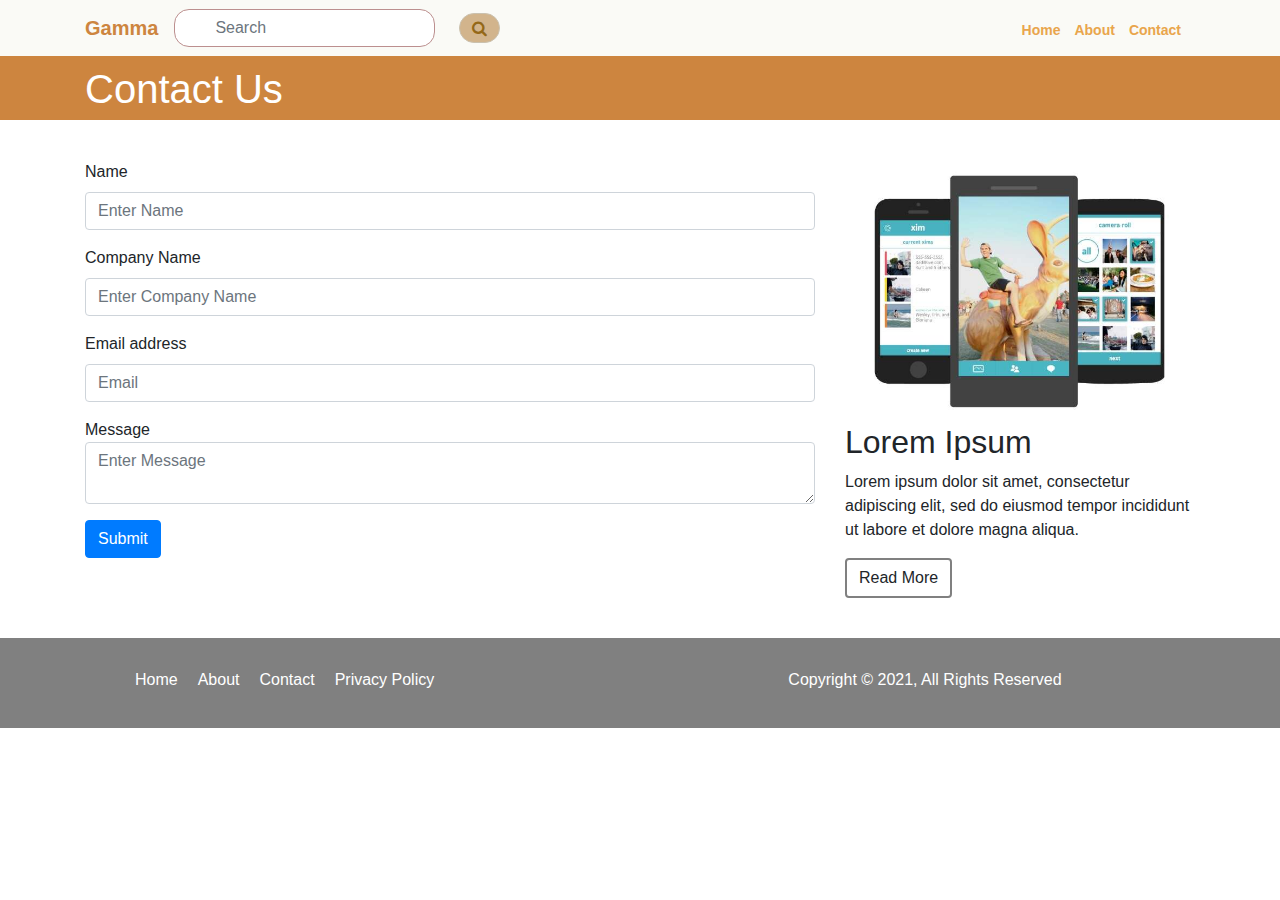
==== contact.html @ cb538cec "first commit" ====
<!doctype html>
<html lang="en">
  <head>
    <meta charset="utf-8">
    <meta name="viewport" content="width=device-width, initial-scale=1">
    <title>Gamma Contact</title>

    <link rel="canonical" href="https://getbootstrap.com/docs/5.0/examples/starter-template/">

 
<link rel="stylesheet" href="css/photoapp.css">

<link rel="stylesheet" href="https://cdnjs.cloudflare.com/ajax/libs/font-awesome/4.7.0/css/font-awesome.min.css">

  <!-- Including the bootstrap CDN -->
  <link rel="stylesheet" href=
  "https://maxcdn.bootstrapcdn.com/bootstrap/4.4.1/css/bootstrap.min.css">
     
      <script src=
  "https://cdnjs.cloudflare.com/ajax/libs/popper.js/1.16.0/umd/popper.min.js">
      </script>
      <script src=
  "https://maxcdn.bootstrapcdn.com/bootstrap/4.4.1/js/bootstrap.min.js">
      </script>

      <style>
        #title-bar {
            padding: 0;
            margin: 0;
            height: 70px;
            background-color: peru !important;
            color: #fff;
        }

        #title-bar h1 {
            margin-top: 2px;
            padding-top: 13px;
            align-items: center;
            display: flex;
        }
      </style>
      
    
</head>
<body>

 <!--------------Navbar Section--------------> 

  <nav class="navbar navbar-expand-md fixed-top">
    <div class="container">
      <a class="navbar-brand" href="#">Gamma</a>
      
      <form class="form-inline">
          <input class="form-control mr-sm-2" type="text" placeholder="Search" aria-label="Search">
          <button class="btn btn-md my-2 my-sm-0 ml-3" type="submit"><i class="fa fa-search"></i></button>       
      </form>

      <button class="navbar-toggler" type="button" data-bs-toggle="collapse" data-bs-target="#navbarCollapse" aria-controls="navbarCollapse" aria-expanded="false" aria-label="Toggle navigation">
        <span class="navbar-toggler-icon"><i class="fa fa-bars" aria-hidden="true"></i></span>
      </button>
      
      <div class="collapse navbar-collapse" id="navbarCollapse">
        <ul class="navbar-nav ml-auto">
            <li>
              <a href="photoapp.html">Home</a>
            </li>
            <li>
              <a href="about.html">About</a>
            </li>
            <li class="active">
              <a href="contact.html">Contact</a>
            </li>
          </ul>
      </div>
    
    </div>
  </nav>

  <section id="title-bar">
      <div class="container">
          <div class="row">
              <div class="col-md-12">
                  <h1>Contact Us</h1>
              </div>
          </div>
      </div>
  </section>

  <!--------------Middle Page---------------->
  <section id="contact">
    <div class="container">
      <div class="row">
        <div class="col-md-8">
            <form>
                <div class="form-group">
                  <label>Name</label>
                  <input type="text" class="form-control" id="exampleInputEmail1" placeholder="Enter Name">
                </div>
                <div class="form-group">
                    <label>Company Name</label>
                    <input type="text" class="form-control" id="exampleInputEmail1" placeholder="Enter Company Name">
                  </div>
                <div class="form-group">
                    <label>Email address</label>
                    <input type="email" class="form-control" id="exampleInputEmail1" placeholder="Email">
                  </div>
                  <div class="form-group">
                    <labe>Message</label>
                   <textarea class="form-control" name="text" id=""  placeholder="Enter Message"></textarea>
                  </div>
                <button type="submit" class="btn btn-primary">Submit</button>
              </form>
        </div>
        <div class="col-md-4">
          <img class="demo" src="images/demo2.jpg" alt="demo-pictures">
          <h2>Lorem Ipsum</h2>
          <p>Lorem ipsum dolor sit amet, consectetur adipiscing elit, sed do eiusmod tempor incididunt ut labore et dolore magna aliqua.</p>
          <a href="#" class="btn btn-default">Read More</a>          
        </div>
      </div>
    </div>
  </section>

  <footer>
    <div class="container">
      <div class="row">
        <div class="col-md-6">
          <ul>
            <li><a href="#">Home</a></li>
            <li><a href="#">About</a></li>
            <li><a href="#">Contact</a></li>
            <li><a href="#">Privacy Policy</a></li>
          </ul>
        </div>
        <div class="col-md-6">
          <p>Copyright &copy; 2021, All Rights Reserved</p>
        </div>
      </div>
    </div>
  </footer>

  <script src="js/bootstrap.min.js"></script>
      
  </body>
</html>
---- css/photoapp.css ----
body {
    padding-top: 50px;
    font-family: 'Lucida Sans', 'Lucida Sans Regular', 'Lucida Grande', 'Lucida Sans Unicode', Geneva, Verdana, sans-serif;
}


                                       /*-------------Navbar section-------------*/

/*------Navbar------*/
.navbar {
    background-color: rgb(250, 250, 246);
    width: 100%;
    position: fixed;
    top: 0;
    right: 0;
    left: 0;
    border-bottom: lightgoldenrodyellow;
    z-index: 5;
    text-align: center;
}

/*------Brand Name-------*/
.navbar-brand {
    font-size: 25px;
    font-weight: bold;
    text-decoration: none;
    color:peru;
}

/*------form section------*/
.form-inline {
    display: flex;
    flex-direction: row;
}

.form-inline input {
    border-color: rosybrown;
    border-width: 1px solid !important;
    padding-left: 40px;
    border-radius: 15px;
    width: 100%;
}

.form-inline button {
    display: flex;
    flex-direction: row;
    background-color: tan;
    border-color: rgb(202, 193, 175);
    border-width: 1px;
    border-radius: 30px;
}

.form-inline .fa-search {
    color: rgb(148, 104, 24);
}

@media only screen and (max-width: 700px) {
    .form-inline {
        display: flex;
        flex-direction: row;
    }

    .form-inline input {
        width: 150px;
    }
    
    .form-inline button {
        display: flex;
        flex-direction: row;
        border-radius: 30px;
    }
} 

/*------Toggler------*/
.navbar-toggler-icon {
    border: 1px gray !important;
}


.fa-bars {
    color:rgb(238, 129, 40);
}

/*------Links------*/
.navbar-nav {
    padding-top: 3px;
    align-items: center;
}

.navbar-collapse ul li {
    text-align: center;
    cursor: pointer;
    padding-right: 14px;
}

.navbar-collapse ul li a {
    font-weight: bold;
    color:rgb(233, 165, 76);
    font-size: 14px;
    font-weight: bold;
    text-decoration: none;
}

                                /*-------------Jumbotron section-------------*/

/*------Jumbotron------*/
.jumbotron {
    background: url(https://encrypted-tbn0.gstatic.com/images?q=tbn:ANd9GcTxhP3aNOIvjQ4DGkWGvUHbZ7QS9voQ1a-WfA&usqp=CAU);
    background-size: cover;
    background-repeat: no-repeat;
    color: #fff;
    height: 520px;
    overflow: none;
}

/*------H1 tag-------*/
.jumbotron h1 {
    margin-top: 60px;
}

/*------P tag------*/
.jumbotron p {
    margin-bottom: 40px;
}

/*------Text------*/
.em-text {
    color: peru;
}

/*------App icon-------*/
.jumbotron .app-btn {
    width: 140px;
    margin-right: 30px;
}

/*-------Image------*/
.showcase-img {
    display: flex;
}

@media only screen and (max-width: 1300px) {
    .showcase-img {
        display: none;
    }
}

                                  /*---------------Middle Page--------------*/

/*-------section-------*/
section {
    padding: 40px 0 40px 0;
}

/*-------Images-------*/
.demo {
    width: 100%;
    border: 1px;
    padding: 3px;
}

section .btn-default {
    border: grey solid 2px;
}


                                        /*---------------Feaatures section--------------*/

 /*-------Features------*/
#features {
    background-color: peru;
    color: #fff;
    padding: 40px;
    overflow: auto;
}

/*------LIST-------*/
#features ul li {
    font-size: 22px;
    list-style: none;
    line-height: 2m;
    padding-left: 15px;
}


                                            /*---------------Footer Page--------------*/
footer {
    background-color: grey;
    color: #fff;
    padding: 30px 0 20px 0;
}

footer li {
    float: left;
    padding: 0 10px 0 10px;
    list-style: none;
}

footer a {
    color: #fff;
    display: flex;
    justify-content: center;
    align-items: center;
}

footer p {
    color: #fff;
    align-items: center;
    display: flex;
    justify-content: center;
}
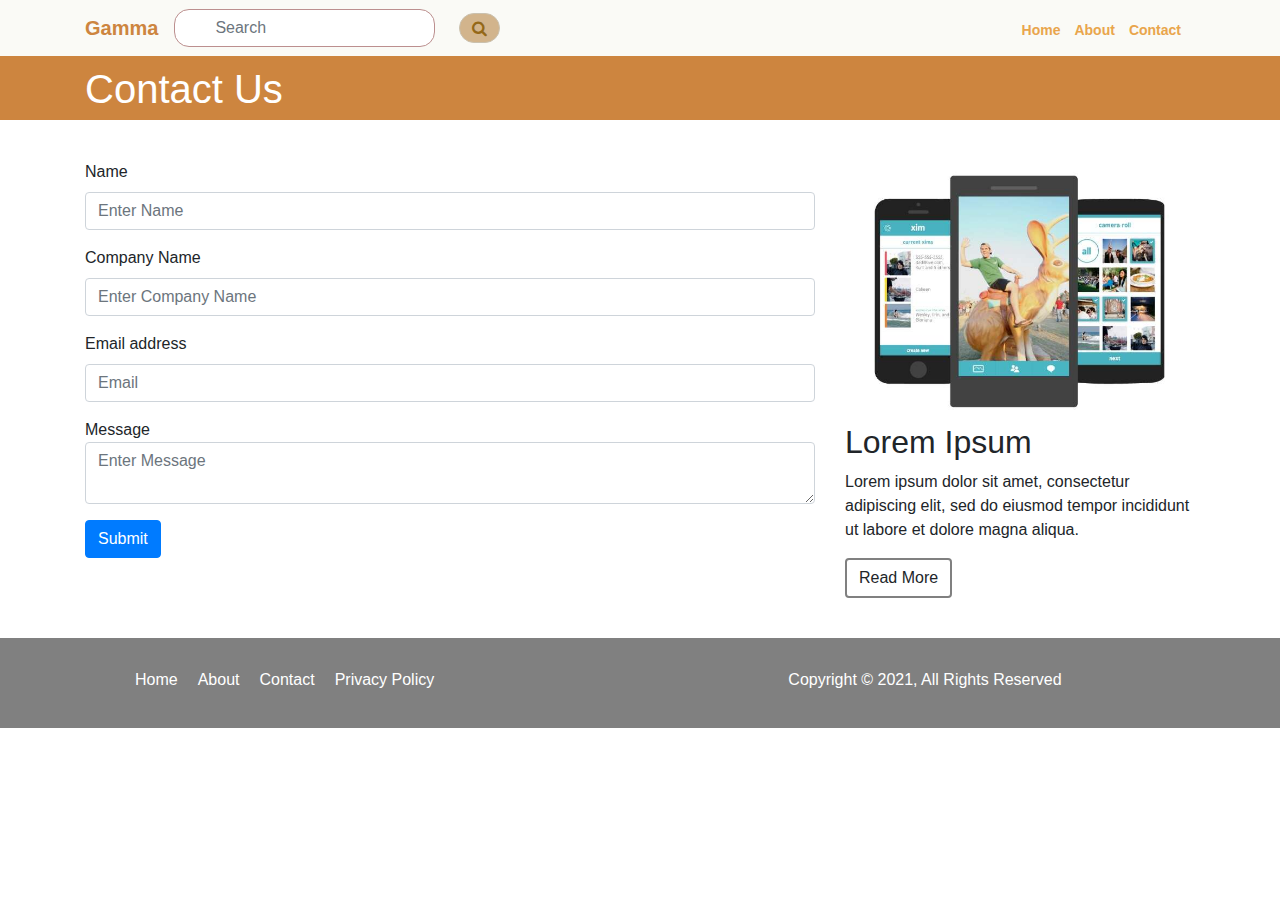
==== commit 2b8ba3a9: "Update contact.html" ====
--- a/contact.html
+++ b/contact.html
@@ -62,7 +62,7 @@
       <div class="collapse navbar-collapse" id="navbarCollapse">
         <ul class="navbar-nav ml-auto">
             <li>
-              <a href="photoapp.html">Home</a>
+              <a href="index.html">Home</a>
             </li>
             <li>
               <a href="about.html">About</a>
@@ -142,4 +142,4 @@
   <script src="js/bootstrap.min.js"></script>
       
   </body>
-</html>+</html>
